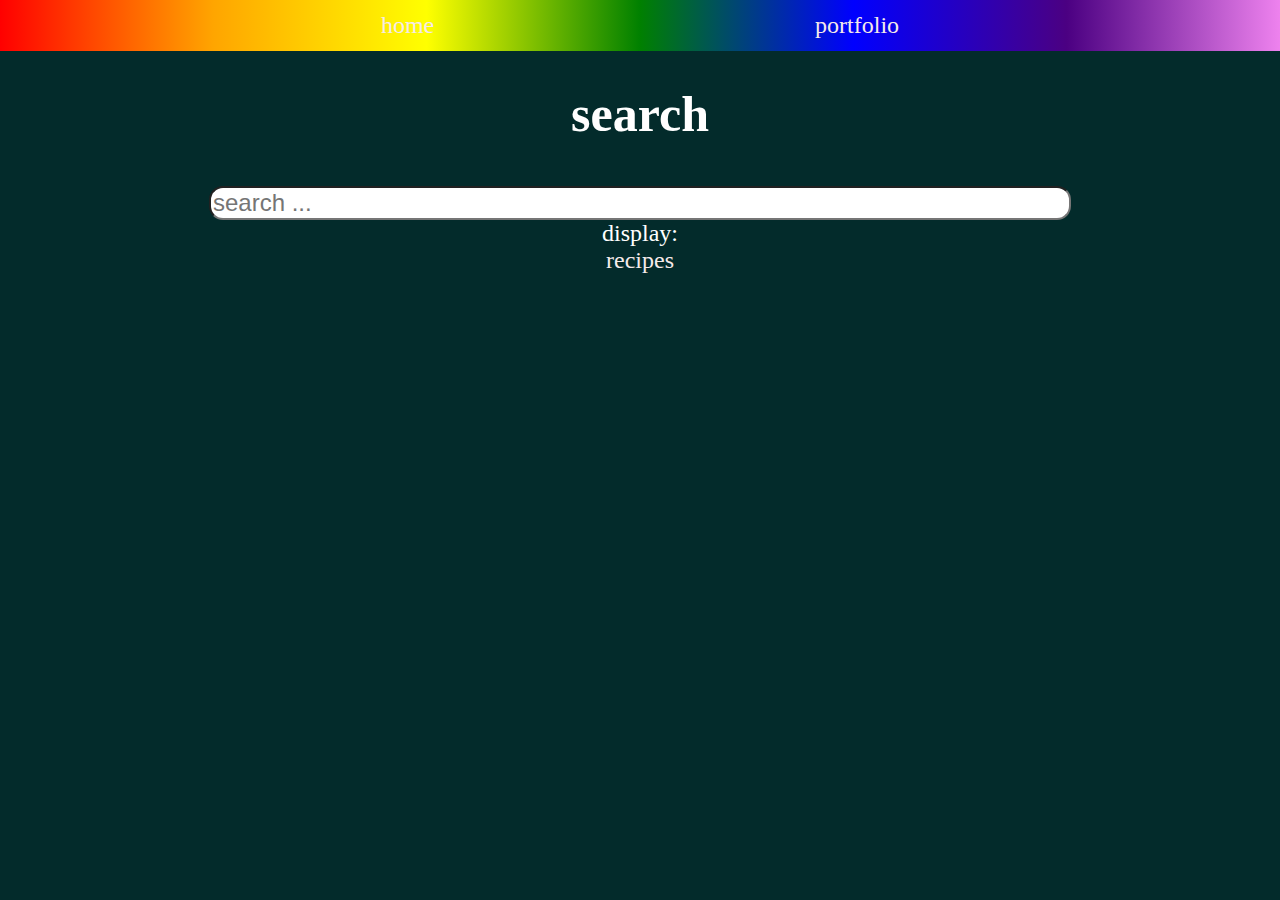
==== index.html @ e92ca785 "Add files via upload" ====
<!DOCTYPE html>
<html lang="en">
  <head>
    <meta charset="UTF-8" />
    <title>homepage</title>
    <link href="./main.css" rel="stylesheet" />
    <script defer src="./main.js"></script>
  </head>
  <body>
    <!-- the main header -->
    <header class="header">
      <!-- unordered list -->
      <ul>
        <!-- lsit item  -->
        <li><a href="./index.html">home</a></li>
        <li><a href="./showcase/portfolio/portfolio.html">portfolio</a></li>
      </ul>
    </header>

    <!-- the main of the page -->
    <main>
      <!-- search text  -->
      <h1>search</h1>
      <!-- the container of divs  -->
      <div class="container">
        <form>
          <input type="text" placeholder="search ..." class="input" />
          <p class="display">
            display:<a class="lock" href="./showcase/recipes/recipes.html"
              >recipes</a
            >
          </p>
        </form>
      </div>
    </main>
  </body>
</html>
---- main.css ----
/* all over the page */
body {
  background: rgb(3, 43, 43);
  padding: 0;
  margin: 0;
}

/* top part of the page */
.header > ul {
  display: flex;
  text-decoration: none;
  list-style: none;
  justify-content: space-evenly;
  background-image: linear-gradient(
    to left,
    violet,
    indigo,
    blue,
    green,
    yellow,
    orange,
    red
  );
  border-image-width: 50%;
  gap: 12px;
  padding: 12px;
  margin: 0;
  font-size: 24px;
  color: rgb(255, 255, 255);
}

/* ancher tags in container  */
a {
  color: rgb(245, 234, 234);
  text-decoration: none;
}
a:hover {
  color: red;
}

/* the search part text */
h1 {
  text-align: center;
  font-size: 50px;
  color: white;
}
.lock {
  display: block;
}
/* the container the main part of the page  */
.container {
  padding: 10px;
  margin: 20px;
  text-align: center;
}

/* the seach taker  */
.input {
  height: 150%;
  width: 70%;
  border-radius: 14px;
  text-transform: lowercase;
  pointer-events: none;
  font-weight: 400;
  font-size: 24px;
}

/* the displaying part of the search */
.display {
  padding: 0;
  margin: 0;
  font-size: 24px;
  color: white;
}
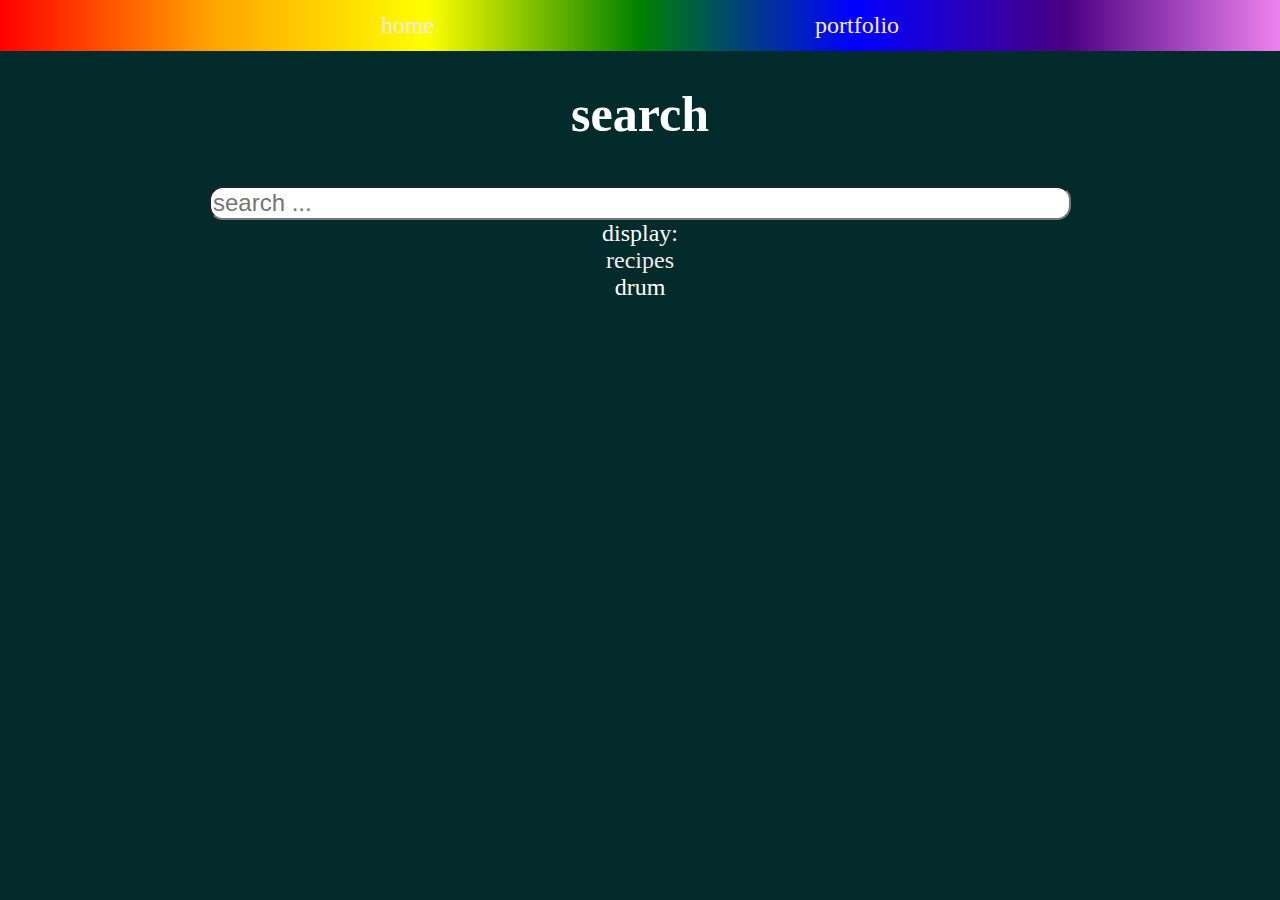
==== commit a2171743: "Update index.html" ====
--- a/index.html
+++ b/index.html
@@ -28,6 +28,8 @@
           <p class="display">
             display:<a class="lock" href="./showcase/recipes/recipes.html"
               >recipes</a
+            <a class="lock" href="./showcase/drum/index.html"
+              >drum</a
             >
           </p>
         </form>
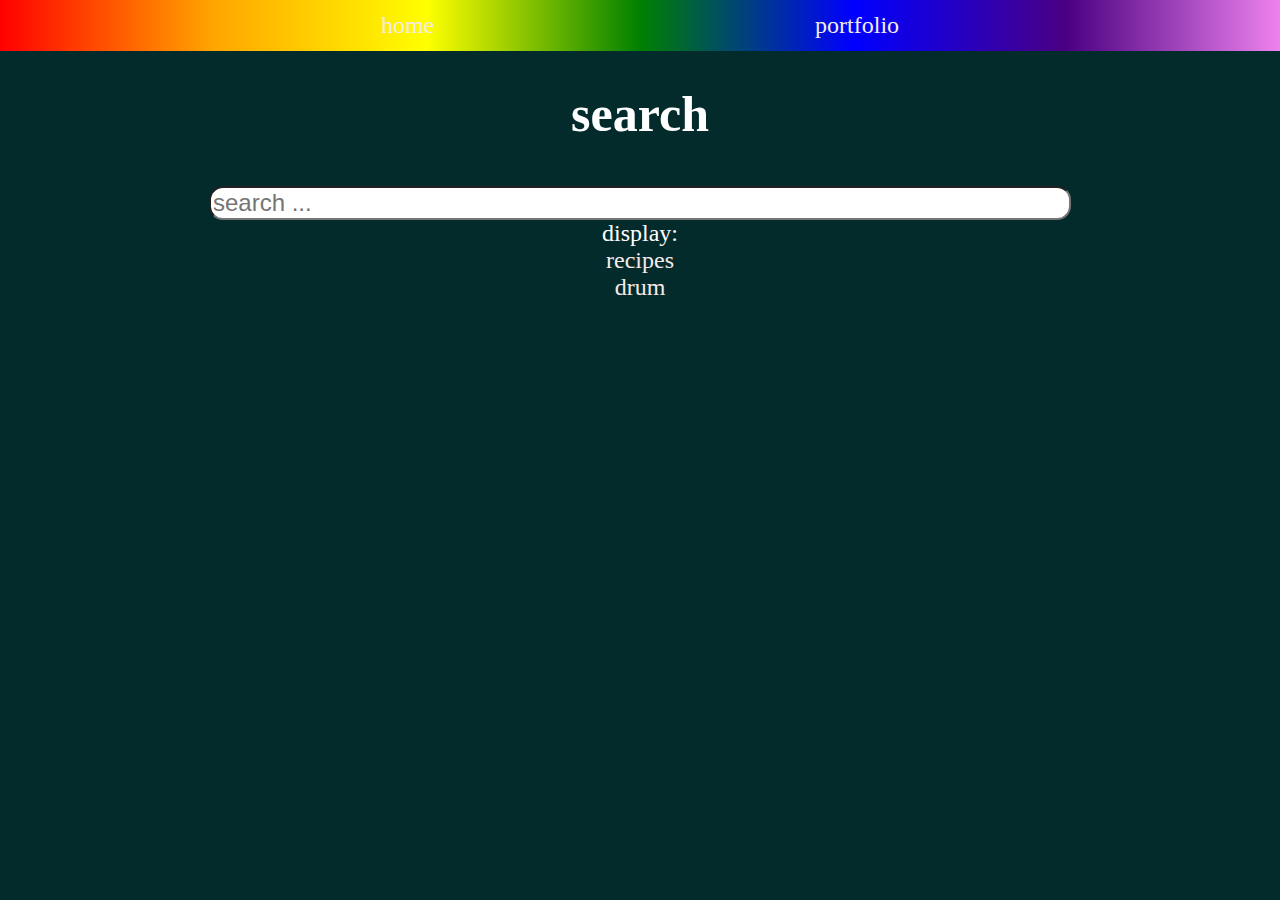
==== commit 393373db: "Update index.html" ====
--- a/index.html
+++ b/index.html
@@ -28,9 +28,8 @@
           <p class="display">
             display:<a class="lock" href="./showcase/recipes/recipes.html"
               >recipes</a
-            <a class="lock" href="./showcase/drum/index.html"
-              >drum</a
             >
+            <a class="lock" href="./showcase/drum/index.html">drum</a>
           </p>
         </form>
       </div>
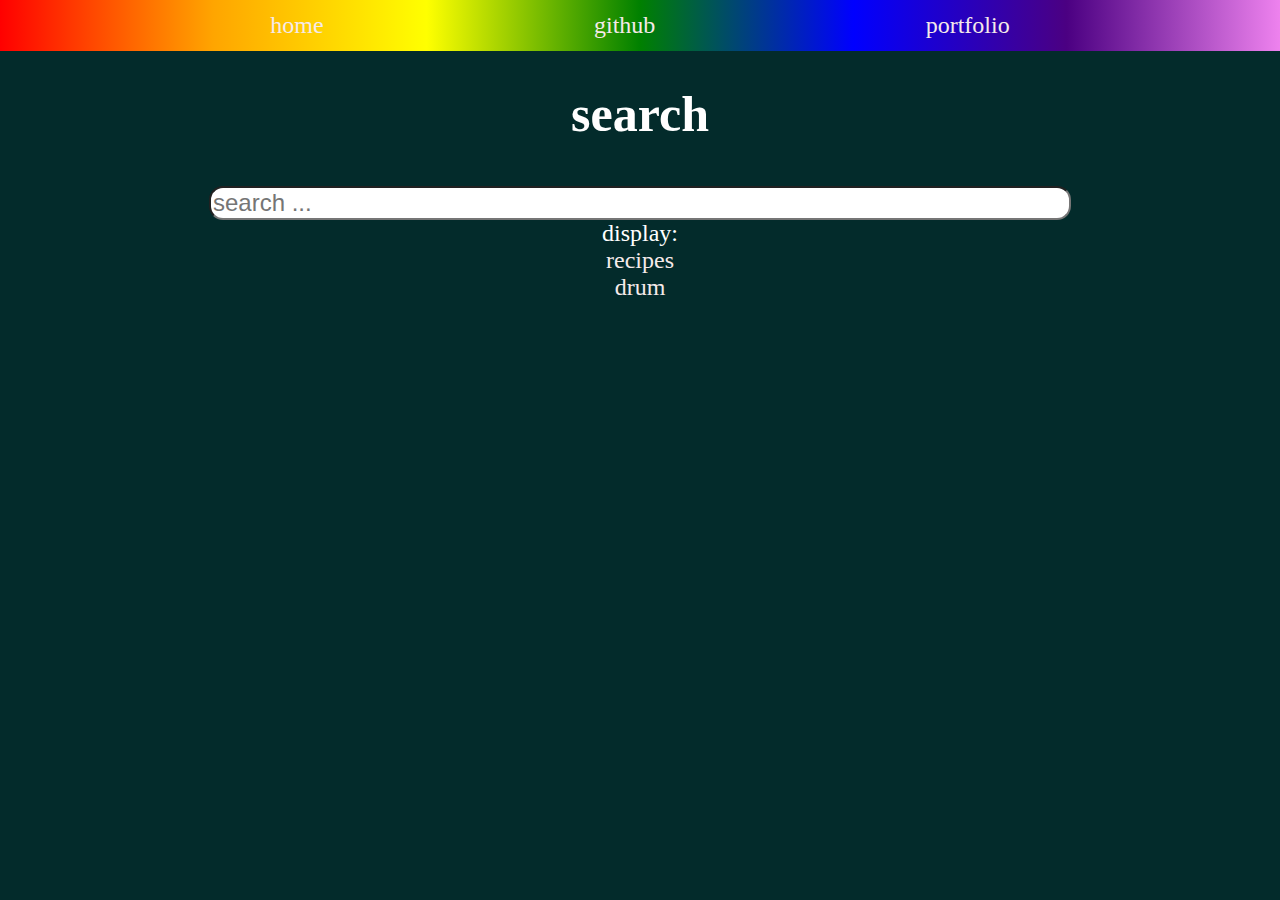
==== commit b182641b: "Update index.html" ====
--- a/index.html
+++ b/index.html
@@ -13,6 +13,7 @@
       <ul>
         <!-- lsit item  -->
         <li><a href="./index.html">home</a></li>
+        <li><a href="https://github.com/sad12x/blog">github</a></li>
         <li><a href="./showcase/portfolio/portfolio.html">portfolio</a></li>
       </ul>
     </header>
@@ -29,7 +30,7 @@
             display:<a class="lock" href="./showcase/recipes/recipes.html"
               >recipes</a
             >
-            <a class="lock" href="./showcase/drum/index.html">drum</a>
+            <a class="lock" href="./showcase/drum/drum.html">drum</a>
           </p>
         </form>
       </div>
